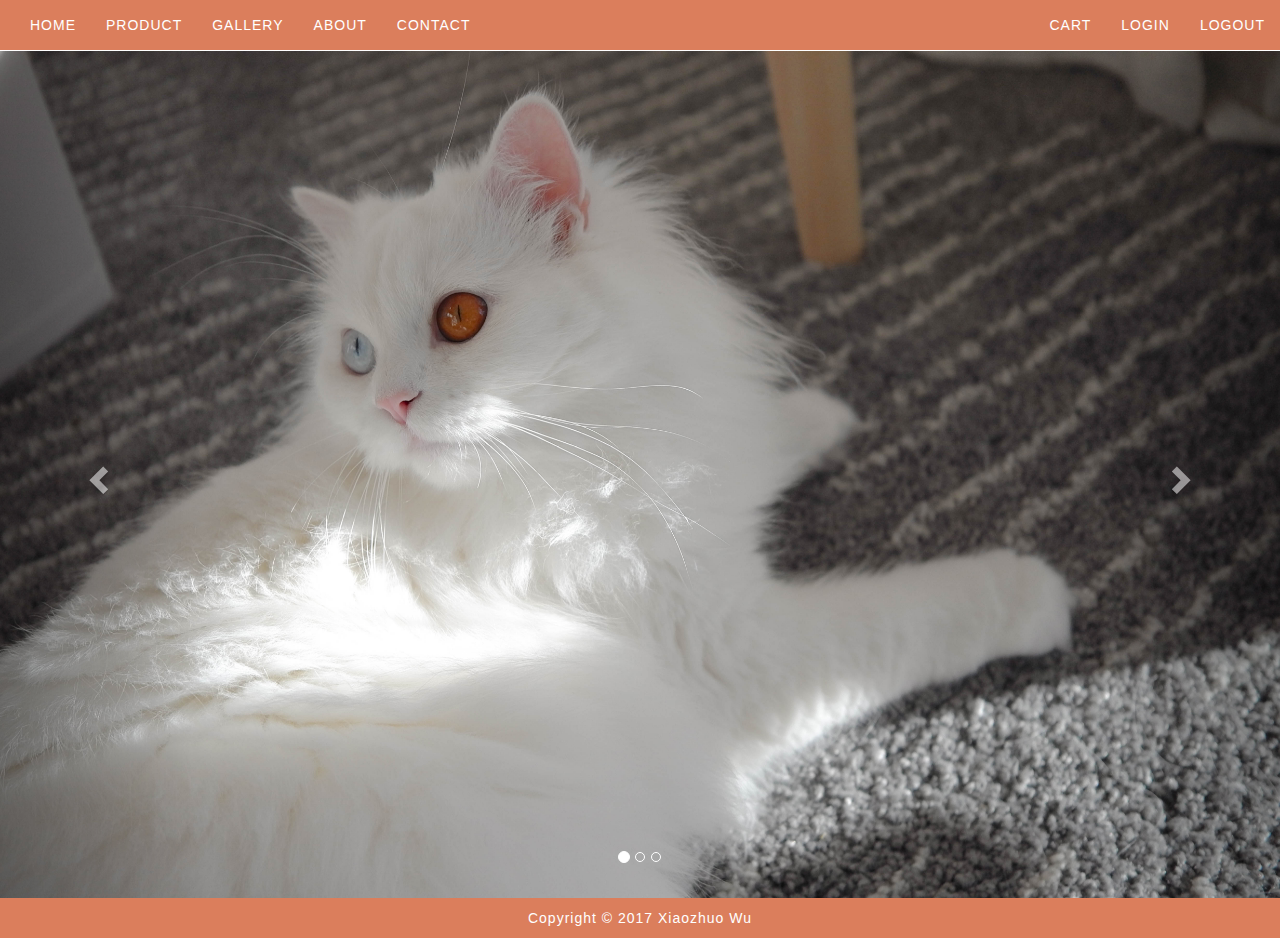
==== gallery.html @ 96f50aa7 "gallery updated" ====
<!DOCTYPE html>
<html>
<head>
<meta charset="utf-8">
	<title>Live with Your Pet</title>
	<link rel="stylesheet" type="text/css" href="./css/bootstrap.min.css">
	<link rel="stylesheet" type="text/css" href="./css/style.css">
	<link href="https://fonts.googleapis.com/css?family=Oleo+Script:700" rel="stylesheet">
</head>
<body>
<nav class="navbar navbar-fixed-top">
	<div class="container-fluid">
	<div class="navbar-header">
		<button type="button" class="navbar-toggle collapsed" data-toggle="collapse" data-target='#mobile-nav' aria-expaned='false'>
			<span class='icon-bar'></span>
			<span class='icon-bar'></span>
			<span class='icon-bar'></span>
		</button>
	</div>
	<div class='navbar-collapse collapsed' id='mobile-nav'>
		<ul class='nav navbar-nav navbar-left'>
			<li><a href="index.html">HOME</a></li>
			<li><a href="product.html">PRODUCT</a></li>
			<li><a href="gallery.html">GALLERY</a></li>
			<li><a href="about.html">ABOUT</a></li>
			<li><a href="contact.html">CONTACT</a></li>
		</ul>
		<ul class='nav navbar-nav navbar-right'>
			<li><a href="cart.html">CART</a></li>
			<li><a href="login.html">LOGIN</a></li>
			<li><a href="logout.html">LOGOUT</a></li>
		</ul>
	</div>
	</div>
</nav>
<div class="banner">
		<div id="carousel-banner" class="carousel slide" data-ride="carousel">
			<ol class="carousel-indicators">
				<li data-target="#carousel-banner" data-slide-to="0" class="active"></li>
				<li data-target="#carousel-banner" data-slide-to="1"></li>
				<li data-target="#carousel-banner" data-slide-to="2"></li>
			</ol>
			<div class="carousel-inner" role="listbox">
				<div class="item active">
					<img src="img/maomao1.jpg">
				</div>
				<div class="item">
					<img src="img/maomao2.jpg">
				</div>
				<div class="item">
					<img src="img/maomao3.jpg">
				</div>
			</div>
			<a href="#carousel-banner" class="left carousel-control" role="button" data-slide="prev"><span class="glyphicon glyphicon-chevron-left" aria-hidden="true"></span>
			<span class="sr-only">Previous</span></a>
			<a href="#carousel-banner" class="right carousel-control" role="button" data-slide="next"><span class="glyphicon glyphicon-chevron-right" aria-hidden="true"></span>
			<span class="sr-only">Next</span></a>
		</div>
</div>
<footer class='text-center'>Copyright &copy; 2017 Xiaozhuo Wu
</footer>
<script
  src="https://code.jquery.com/jquery-1.12.4.js"
  integrity="sha256-Qw82+bXyGq6MydymqBxNPYTaUXXq7c8v3CwiYwLLNXU="
  crossorigin="anonymous"></script>
  <script type="text/javascript" src="./js/bootstrap.min.js"></script>
</body>
</html>
---- css/style.css ----
.container-fluid {
	background-color: #db7e5c;
	padding-right: 15px;
	padding-left: 15px;
	margin-right: auto;
	margin-left: auto;
	border-bottom: white solid 1px;
}

.below-navbar {
	position: relative;
}
body {
	background-size: cover;
	background-repeat: no-repeat;
	background-position: fixed;
	padding-top: 50px;
}
a {
	color: white;
	font-weight: 100;
	text-decoration: none;
	letter-spacing: 1px;
}

h1 {
	font-family: 'Oleo Script',"Helvetica Neue",Helvetica,Arial,sans-serif;
	font-size: 42px;
}

footer {
	background-color: #db7e5c;
	color: white;
	padding-top: 10px;
	padding-bottom: 10px;
	font-weight: 100;
	letter-spacing: 1px;
}
.clearfix {
	background-color: #febda5;
}

.float-left {
	max-width: 50%;
	float: left;
}

.float-right {
	color: white;;
	font-size: 36px;
	font-weight: 500;
	margin-top: 25%;
	float: right;
	max-width: 50%
}

.float-right h1 {
	margin-bottom: 30px;
	font-size: 50px;
}
/*.float-right a:hover {
	padding: 20px;
	text-decoration: none;
	color: white;
	font-weight: 500;
	border-bottom: white 1px solid;
}*/

.col-sm-4 img {
	max-width: 300px;
}

.col-sm-4 a {
	color: black;
	font-size: 34px;
	text-decoration: none;
	transition: 0.5s;
}
.col-sm-4 a:hover {
	font-size: 36px;
}

.color-selection button {
	display: inline-block;
	margin: 0;
	border: black 1px solid;
	height: 20px;
	width: 20px;
}
.color-red {
	background-color: #d75050;
}

.color-grey {
	background-color: #8a8f90;
}

.color-blue {
	background-color: #2c8ba2;
}

.description {
	text-align: left;
}

.float-right button {
  padding: 20px 40px;
  font-weight: normal;
  background: none;
  border: none;
  position: relative;
  cursor: pointer;
}

.float-right button:after, 
.float-right button:before {
  content: "";
  position: absolute;
  top: 0;
  left: 0;
  bottom: 0;
  right: 0;
  border: 1px solid white;
  -webkit-transition: -webkit-transform 0.2s;
  transition: -webkit-transform 0.2s;
  transition: transform 0.2s;
  transition: transform 0.2s, -webkit-transform 0.2s;
}

.float-right button:after {
  -webkit-transform: translate(10px, 10px);
          transform: translate(10px, 10px);
}
.float.right button:before {
  -webkit-transform: translate(-10px, -10px);
          transform: translate(-10px, -10px);
}
.float-right button:hover:after, 
.float-right button:hover:before {
  -webkit-transform: translate(0);
          transform: translate(0);
}
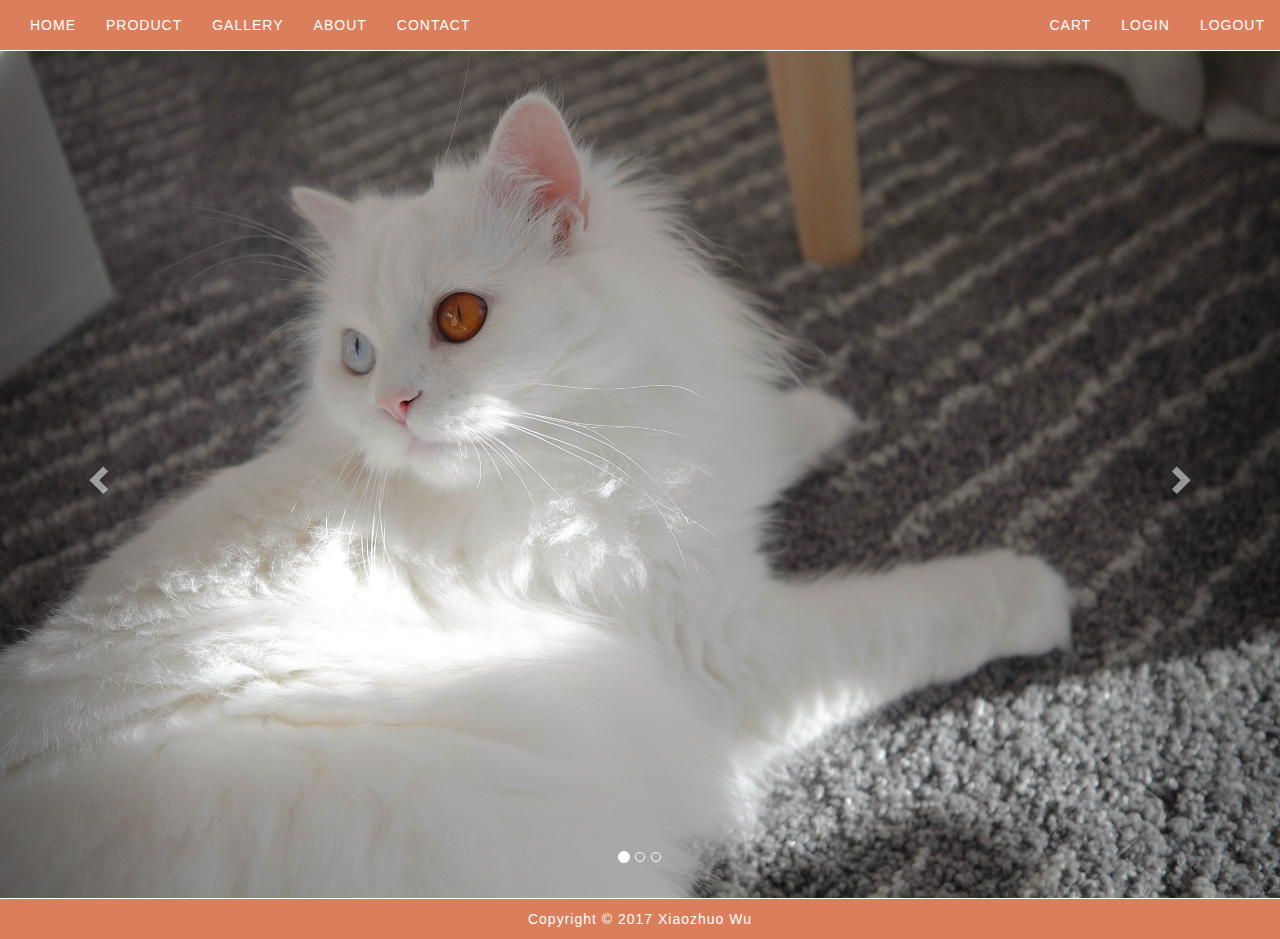
==== commit 53749bbc: "navbar update" ====
--- a/gallery.html
+++ b/gallery.html
@@ -11,13 +11,18 @@
 <nav class="navbar navbar-fixed-top">
 	<div class="container-fluid">
 	<div class="navbar-header">
-		<button type="button" class="navbar-toggle collapsed" data-toggle="collapse" data-target='#mobile-nav' aria-expaned='false'>
+		<button type="button" class="navbar-toggle" data-toggle="collapse" data-target='.navbar-collapse'>
+			<span class='icon-bar'></span>
+			<span class='icon-bar'></span>
+			<span class='icon-bar'></span>
+			<span class='icon-bar'></span>
+			<span class='icon-bar'></span>
 			<span class='icon-bar'></span>
 			<span class='icon-bar'></span>
 			<span class='icon-bar'></span>
 		</button>
 	</div>
-	<div class='navbar-collapse collapsed' id='mobile-nav'>
+	<div class='navbar-collapse collapse'>
 		<ul class='nav navbar-nav navbar-left'>
 			<li><a href="index.html">HOME</a></li>
 			<li><a href="product.html">PRODUCT</a></li>
@@ -30,6 +35,7 @@
 			<li><a href="login.html">LOGIN</a></li>
 			<li><a href="logout.html">LOGOUT</a></li>
 		</ul>
+		</li>
 	</div>
 	</div>
 </nav>
--- a/css/style.css
+++ b/css/style.css
@@ -7,9 +7,6 @@
 	border-bottom: white solid 1px;
 }
 
-.below-navbar {
-	position: relative;
-}
 body {
 	background-size: cover;
 	background-repeat: no-repeat;
@@ -35,6 +32,24 @@
 	padding-bottom: 10px;
 	font-weight: 100;
 	letter-spacing: 1px;
+	border-top: solid 1px white;
+}
+
+.navbar-toggle {
+  position: relative;
+  float: right;
+  padding: 9px 10px;
+  margin-top: 8px;
+  margin-right: 15px;
+  margin-bottom: 8px;
+  background-color: transparent;
+  background-image: none;
+  border: 1px solid white;
+  border-radius: 0;
+}
+
+.icon-bar {
+	background-color: white;
 }
 .clearfix {
 	background-color: #febda5;
